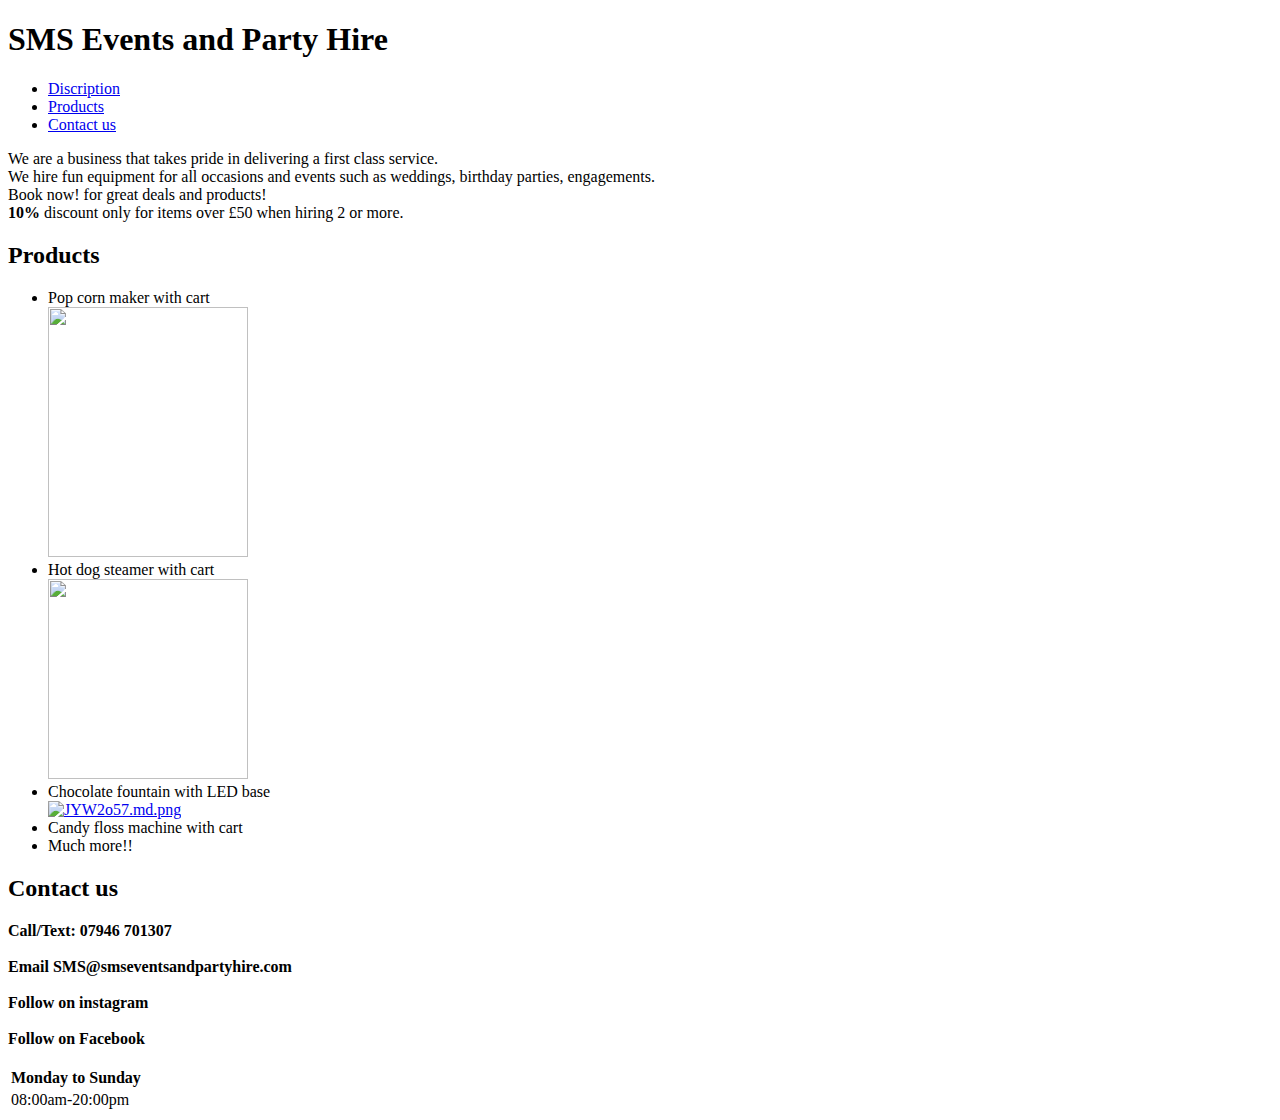
==== SMS project/index.html @ 4e562ad6 "Add files via upload" ====
<!DOCTYPE html>
<html >
    <head>
        <title>SMS Events and Party Hire</title>
        <link href="./css/index.CSS" type="text/css" rel="stylesheet">
        
    
    </head>
    <body >
        
        <div class="header">
        <h1 >SMS Events and Party Hire </h1>
        </div>
        <nav>
        <ul>
            <li><a class='pagelink' href="#Discription"> Discription</a></li>
            <li><a class='pagelink' href="#Products"> Products</a></li>
            <li><a class='pagelink' href="#Contact us"> Contact us</a></li>
          </ul>
        </nav>
    
        <div id="Discription">
          <p>We are a business that takes pride in delivering a first class service.<br>
            We hire fun equipment for all occasions and events such as weddings,
            birthday parties, engagements.<br> Book now! for great deals and products!<br>
        <strong>10%</strong> discount only for items over £50 when hiring 2 or more.</p>  
        </div>
        <div id="Products">
        <h2 class="product">Products</h2>
        <ul>
            <li>Pop corn maker with cart</li>
            <a class="pop corn" href="https://www.instagram.com/p/Cuu2gIOr1A2/?igsh=MTdjcHVzMnUwZ25ycA=="><img src="https://iili.io/JYW2cdB.md.png " width="200" height="250"></a>
      <li>Hot dog steamer with cart</li>
      <a href="https://www.instagram.com/p/Cuu0a_Br6nj/?igsh=Nm1qYjFxZmJkemlu"><img src="https://iili.io/JYW2Tzu.md.png"  width="200" height="200"></a>
      <li>Chocolate fountain with LED base</li>
      <a href="https://www.instagram.com/p/CwQgL56LMlK/?igsh=M3lzaWk0cHMwcmt2"><img src="https://iili.io/JYW2o57.md.png" alt="JYW2o57.md.png" width="200" height="250"></a>
      <li>Candy floss machine with cart</li>
      <li>Much more!!</li>
        </ul>
        </div>
        <div id="Contact us">
            <h2>Contact us</h2>
            <li id contact><strong>Call/Text: 07946 701307</strong></li><br><li><strong>Email SMS@smseventsandpartyhire.com</strong></li><br>
            <li><strong>Follow on instagram</strong></li><br>
            <li><strong>Follow on Facebook</strong></li><br>
        </div>
    </body>
        <footer>
    <div id="table" class="table">
        <table>
            <tr>
                <th colspan="5">Monday to Sunday</th>
                
              </tr>
              
              <td colspan="5"> 08:00am-20:00pm</td>
        </table>
    </div>
</footer>

   
</html>
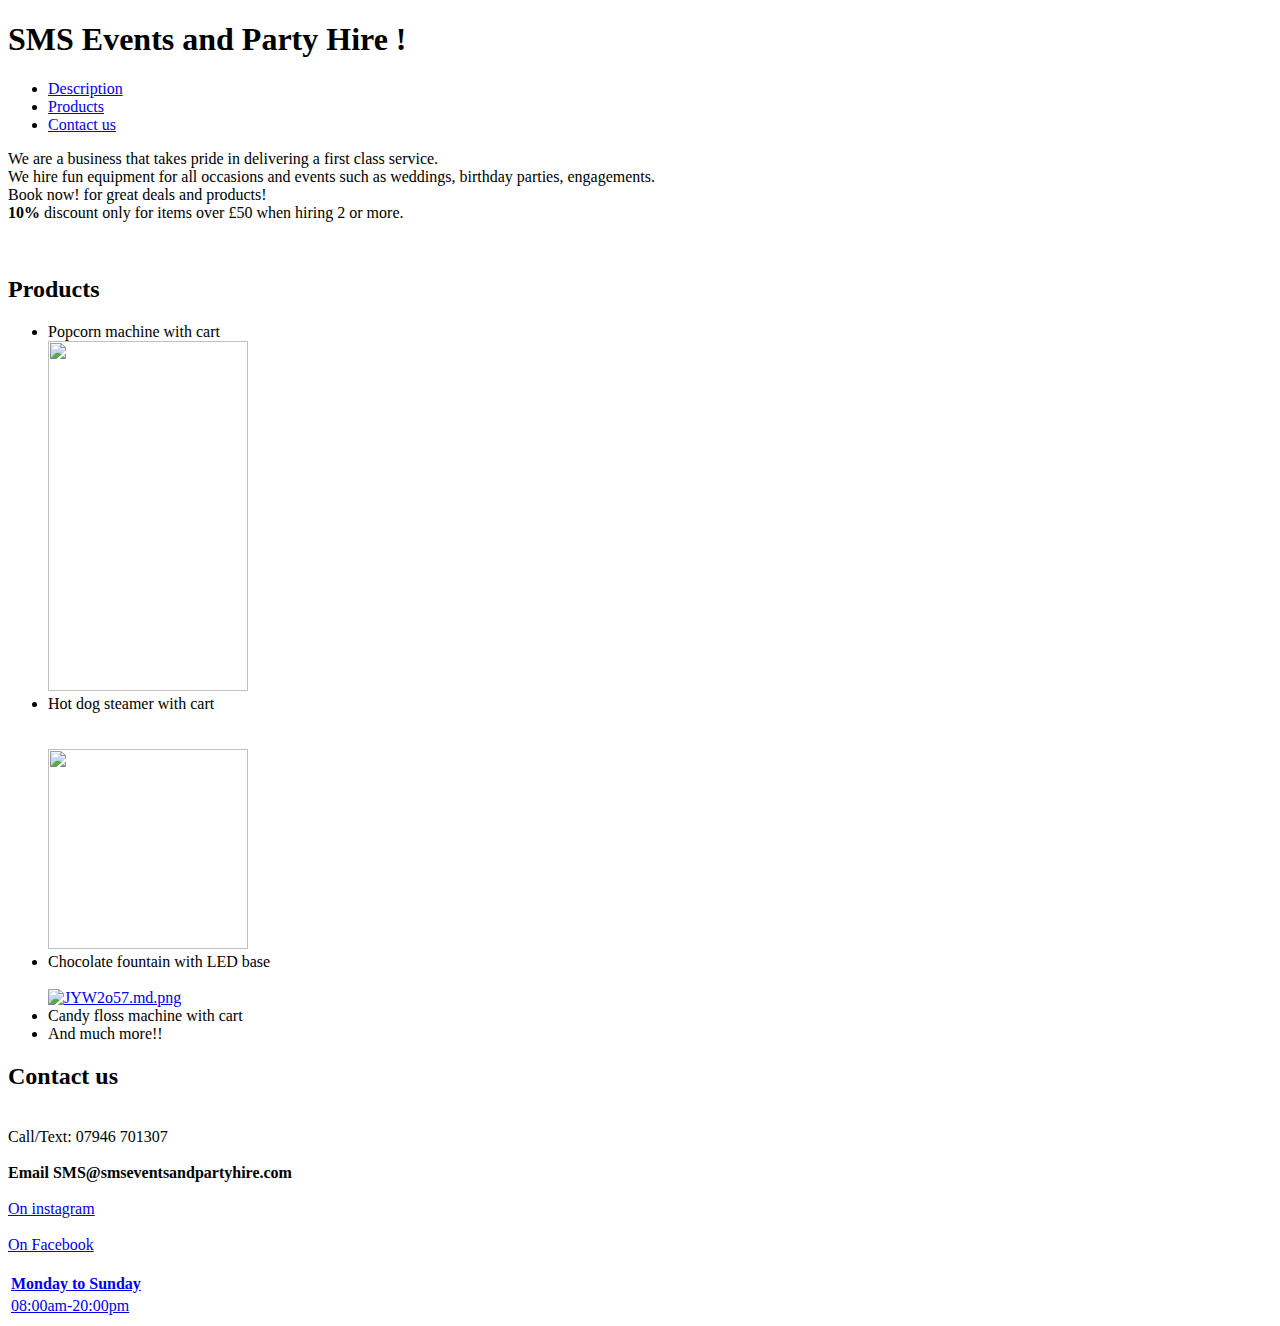
==== commit 2b194601: "Add files via upload" ====
--- a/SMS project/index.html
+++ b/SMS project/index.html
@@ -3,50 +3,51 @@
     <head>
         <title>SMS Events and Party Hire</title>
         <link href="./css/index.CSS" type="text/css" rel="stylesheet">
-        
-    
+        <meta name="viewport" content="width=device-width, initial-scale=1">
     </head>
-    <body >
+    <body class="container">
         
         <div class="header">
-        <h1 >SMS Events and Party Hire </h1>
+        <h1 >SMS Events and Party Hire ! </h1>
         </div>
         <nav>
         <ul>
-            <li><a class='pagelink' href="#Discription"> Discription</a></li>
+            <li><a class='pagelink' href="#Description"> Description</a></li>
             <li><a class='pagelink' href="#Products"> Products</a></li>
             <li><a class='pagelink' href="#Contact us"> Contact us</a></li>
           </ul>
         </nav>
     
-        <div id="Discription">
-          <p>We are a business that takes pride in delivering a first class service.<br>
+        <div id="Description">
+          <p class="Description" role="note">We are a business that takes pride in delivering a first class service.<br>
             We hire fun equipment for all occasions and events such as weddings,
             birthday parties, engagements.<br> Book now! for great deals and products!<br>
-        <strong>10%</strong> discount only for items over £50 when hiring 2 or more.</p>  
+        <strong>10%</strong> discount only for items over £50 when hiring 2 or more.</p>  <br>
         </div>
         <div id="Products">
         <h2 class="product">Products</h2>
         <ul>
-            <li>Pop corn maker with cart</li>
-            <a class="pop corn" href="https://www.instagram.com/p/Cuu2gIOr1A2/?igsh=MTdjcHVzMnUwZ25ycA=="><img src="https://iili.io/JYW2cdB.md.png " width="200" height="250"></a>
-      <li>Hot dog steamer with cart</li>
-      <a href="https://www.instagram.com/p/Cuu0a_Br6nj/?igsh=Nm1qYjFxZmJkemlu"><img src="https://iili.io/JYW2Tzu.md.png"  width="200" height="200"></a>
-      <li>Chocolate fountain with LED base</li>
+            <li>Popcorn machine with cart</li>
+            <a class="pop corn" href="https://www.instagram.com/p/Cuu2gIOr1A2/?igsh=MTdjcHVzMnUwZ25ycA=="><img src="https://iili.io/JYW2cdB.md.png " width="200" height="350"></a>
+      <li>Hot dog steamer with cart</li><br><br>
+      <a  href="https://www.instagram.com/p/Cuu0a_Br6nj/?igsh=Nm1qYjFxZmJkemlu"><img src="https://iili.io/JYW2Tzu.md.png"  width="200" height="200"></a>
+      <li>Chocolate fountain with LED base</li><br>
       <a href="https://www.instagram.com/p/CwQgL56LMlK/?igsh=M3lzaWk0cHMwcmt2"><img src="https://iili.io/JYW2o57.md.png" alt="JYW2o57.md.png" width="200" height="250"></a>
       <li>Candy floss machine with cart</li>
-      <li>Much more!!</li>
+      <li> And much more!!</li>
         </ul>
         </div>
         <div id="Contact us">
-            <h2>Contact us</h2>
-            <li id contact><strong>Call/Text: 07946 701307</strong></li><br><li><strong>Email SMS@smseventsandpartyhire.com</strong></li><br>
-            <li><strong>Follow on instagram</strong></li><br>
-            <li><strong>Follow on Facebook</strong></li><br>
+            <h2>Contact us</h2><br>
+            <li id contact>Call/Text: 07946 701307</li><br><li><strong>Email SMS@smseventsandpartyhire.com</strong></li><br>
+            <li class="link"><a href="https://www.instagram.com/smseventsparty?igsh=NHYwaGNybmVxdjdx&utm_source=qr"> On instagram</li><br>
+            <li class="link"><a href="https://www.facebook.com/profile.php?id=61552420692680"> On Facebook</li><br></div>
+           
+           
         </div>
     </body>
-        <footer>
-    <div id="table" class="table">
+        
+    <div>
         <table>
             <tr>
                 <th colspan="5">Monday to Sunday</th>
@@ -56,7 +57,7 @@
               <td colspan="5"> 08:00am-20:00pm</td>
         </table>
     </div>
-</footer>
+
 
    
 </html>
